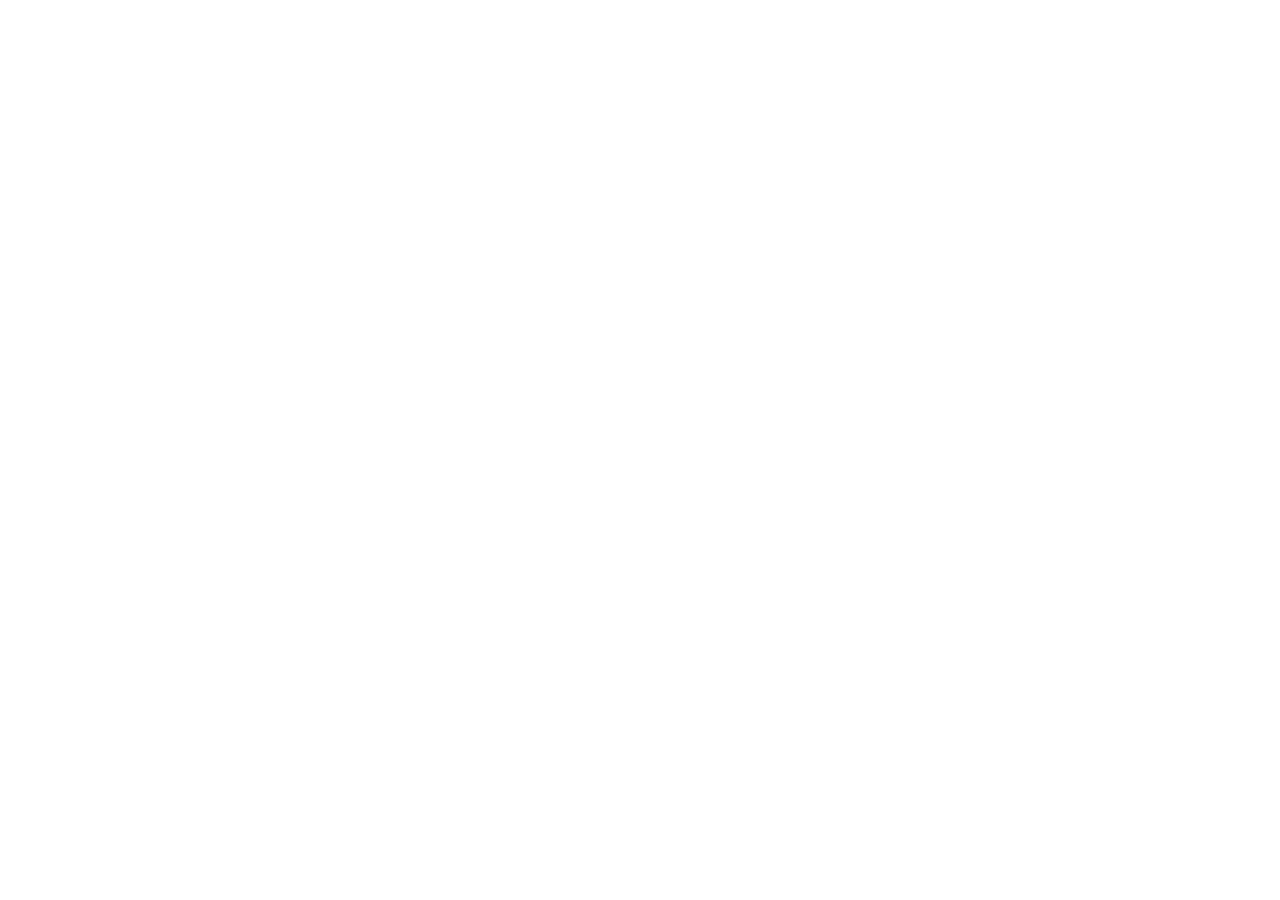
==== index.html @ 20cfc3e6 "first commit" ====
<!DOCTYPE html>
<html lang="en">
<head>
    <meta charset="UTF-8">
    <meta name="viewport" content="width=device-width, initial-scale=1.0">
    <title>Learning CSS Grid Flex</title>
</head>
<body>
    


    
</body>
</html>
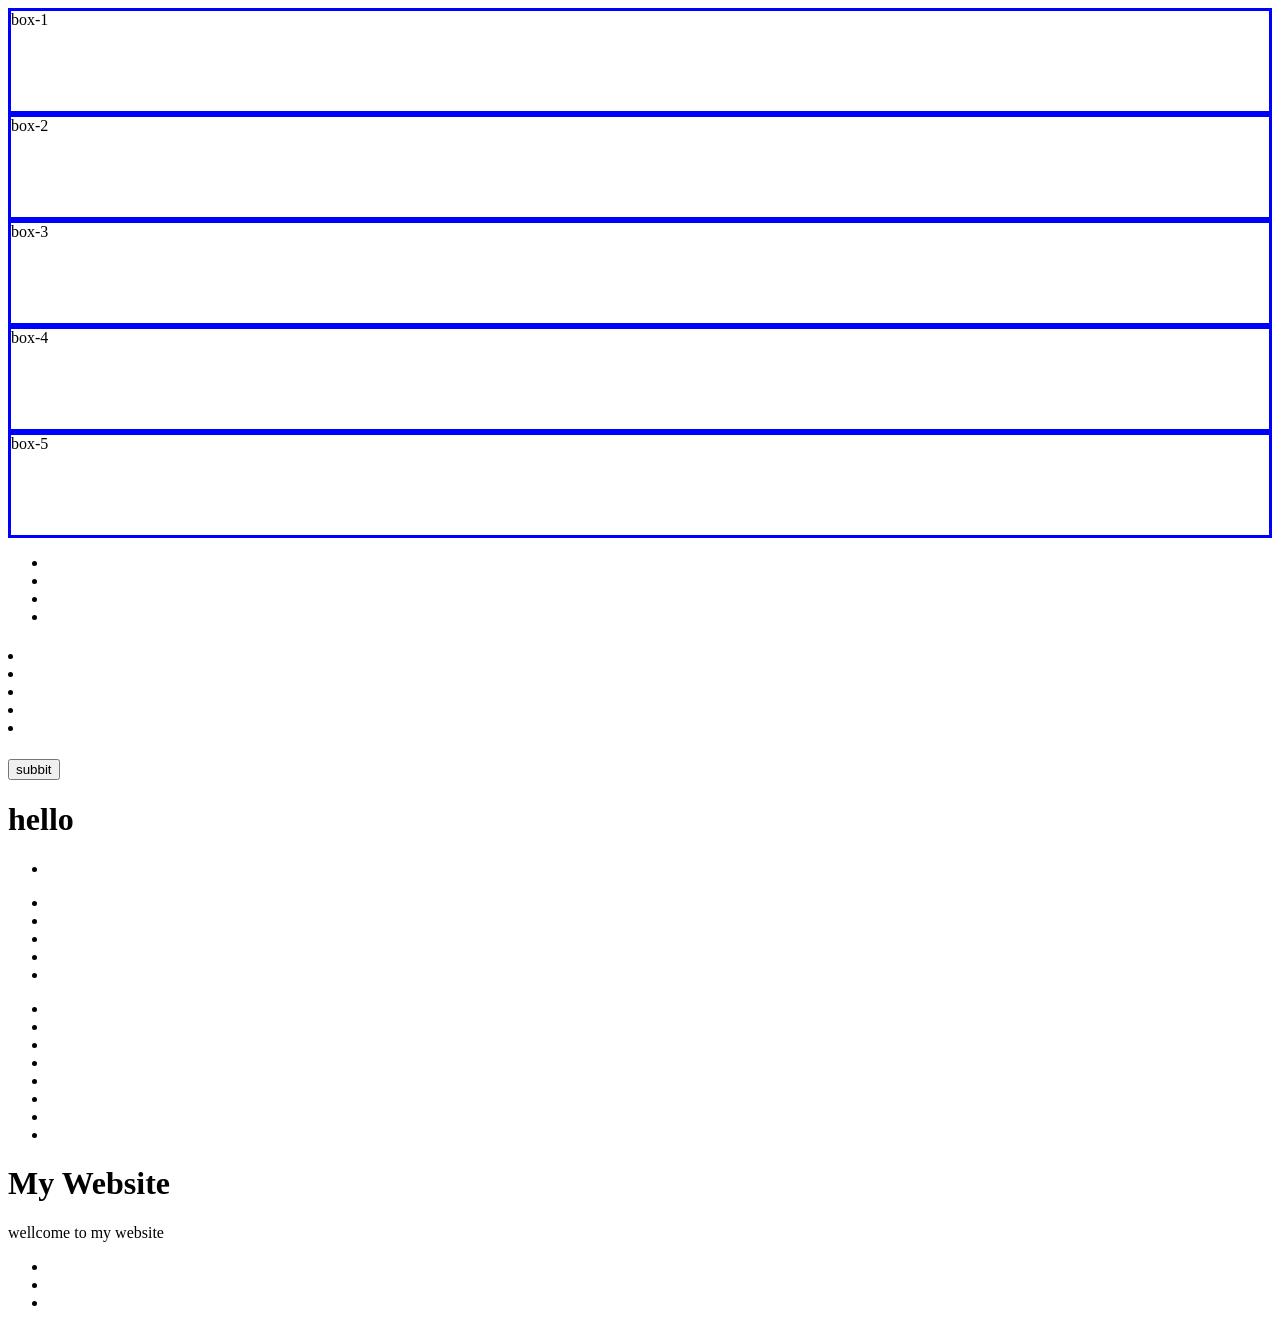
==== commit d45b6a5b: "add html files all line tags" ====
--- a/index.html
+++ b/index.html
@@ -4,11 +4,97 @@
     <meta charset="UTF-8">
     <meta name="viewport" content="width=device-width, initial-scale=1.0">
     <title>Learning CSS Grid Flex</title>
+    <style>
+        .box{
+            border: 3px solid blue;
+            height: 100px;
+        }
+    </style>
 </head>
 <body>
     
+    <div class="container">
+        <div class="box">box-1</div>
+        <div class="box">box-2</div>
+        <div class="box">box-3</div>
+        <div class="box">box-4</div>
+        <div class="box">box-5</div>
+    </div>
+<!-- Emmet -->
+ <ul>
+    <li></li>
+    <li></li>
+    <li></li>
+    <li></li>
+ </ul>
 
+<div class="container">
+    <h1></h1>
+    <p></p>
+</div>
 
+<div>
+    <p></p>
+</div>
+
+<h1></h1>
+<p></p>
+
+<li></li>
+<li></li>
+<li></li>
+<li></li>
+<li></li>
+
+<div>
+    <h1></h1>
+</div>
+<p></p>
+
+<div>
+    <header></header>
+    <main></main>
+    <footer></footer>
+</div>
+<div class="container"></div>
+<div class="container"></div>
+
+<div id="header"></div>
+<div id="container" class="header"></div>
+<button>subbit</button>
+<h1>hello</h1>
+<ul>
+    <li class="items1"></li>
+</ul>
+
+<ul>
+    <li class="items1"></li>
+    <li class="items2"></li>
+    <li class="items3"></li>
+    <li class="items4"></li>
+    <li class="items5"></li>
+</ul>
+
+<ul>
+    <li class="box1"></li>
+    <li class="box2"></li>
+    <li class="box3"></li>
+    <li class="box4"></li>
+    <li class="box5"></li>
+    <li class="box6"></li>
+    <li class="box7"></li>
+    <li class="box8"></li>
+</ul>
+
+<div class="container">
+    <h1>My Website</h1>
+    <p>wellcome to my website</p>
+    <ul>
+        <li class="items1"></li>
+        <li class="items2"></li>
+        <li class="items3"></li>
+    </ul>
     
+</div>
 </body>
 </html>
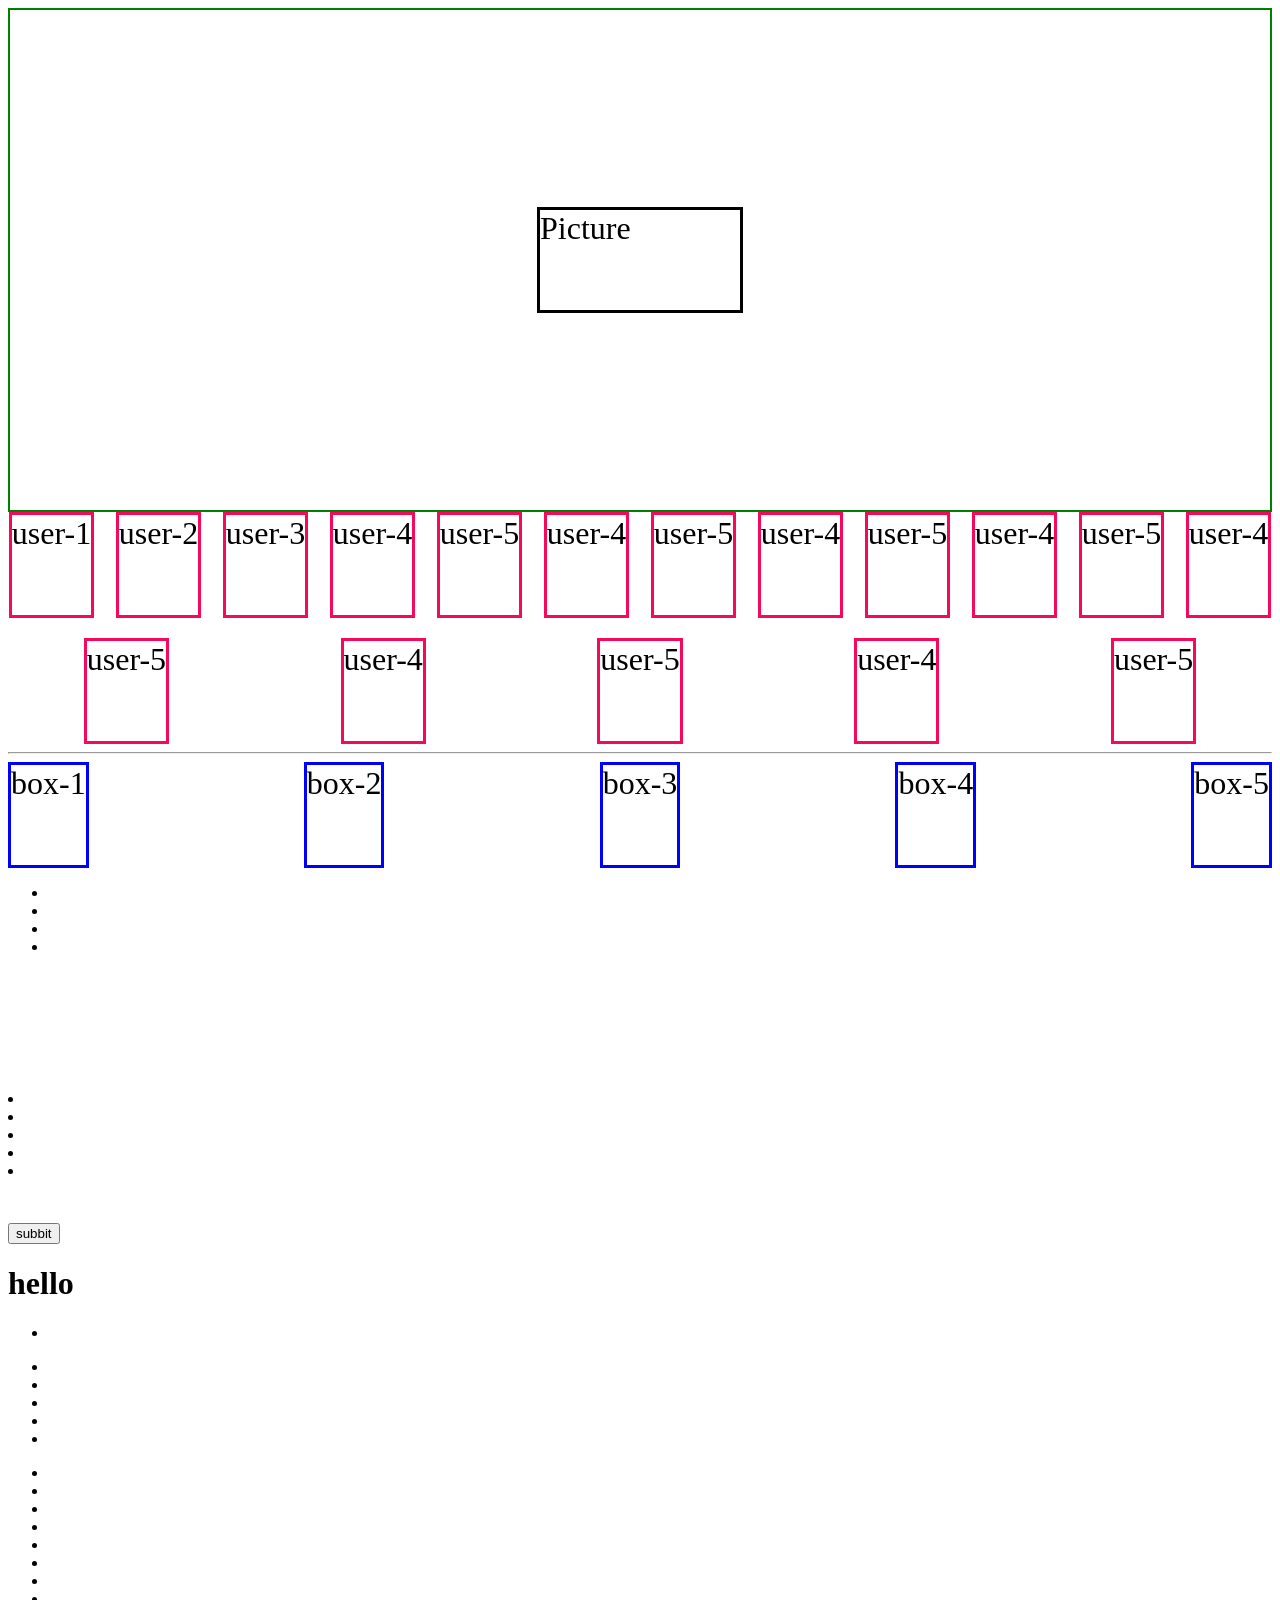
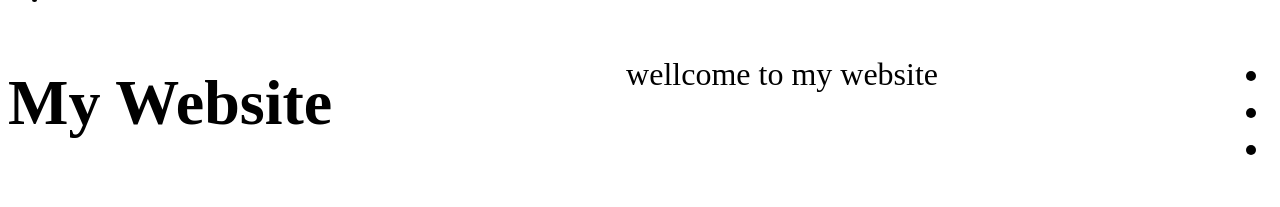
==== commit d79d7b87: "add all files new code lines" ====
--- a/index.html
+++ b/index.html
@@ -5,14 +5,69 @@
     <meta name="viewport" content="width=device-width, initial-scale=1.0">
     <title>Learning CSS Grid Flex</title>
     <style>
+        .container{
+display: flex;
+/* flex-direction: row-reverse; */
+justify-content: space-between;
+        }
+        
         .box{
             border: 3px solid blue;
             height: 100px;
+            
         }
+        div{
+            font-size: 2rem;
+        }
+        .user-container{
+            display: flex;
+            justify-content: space-around;
+            gap: 20px;
+            flex-wrap: wrap;
+        }
+        .user{
+            border: 3px solid rgb(248, 8, 88);
+            height: 100px;
+        }
+        .pic-container{
+            display: flex;
+            border: 2px solid green;
+            height: 500px;
+            justify-content: center;
+            align-items: center;
+        }
+        .picture{
+            border: 3px solid black;
+            width: 200px;
+            height: 100px;
+        }
+
     </style>
 </head>
 <body>
-    
+    <div class="pic-container">
+        <div class="picture">Picture</div>
+    </div>
+    <div class="user-container">
+        <div class="user">user-1</div>
+        <div class="user">user-2</div>
+        <div class="user">user-3</div>
+        <div class="user">user-4</div>
+        <div class="user">user-5</div>
+        <div class="user">user-4</div>
+        <div class="user">user-5</div>
+        <div class="user">user-4</div>
+        <div class="user">user-5</div>
+        <div class="user">user-4</div>
+        <div class="user">user-5</div>
+        <div class="user">user-4</div>
+        <div class="user">user-5</div>
+        <div class="user">user-4</div>
+        <div class="user">user-5</div>
+        <div class="user">user-4</div>
+        <div class="user">user-5</div>
+    </div>
+<hr>
     <div class="container">
         <div class="box">box-1</div>
         <div class="box">box-2</div>
